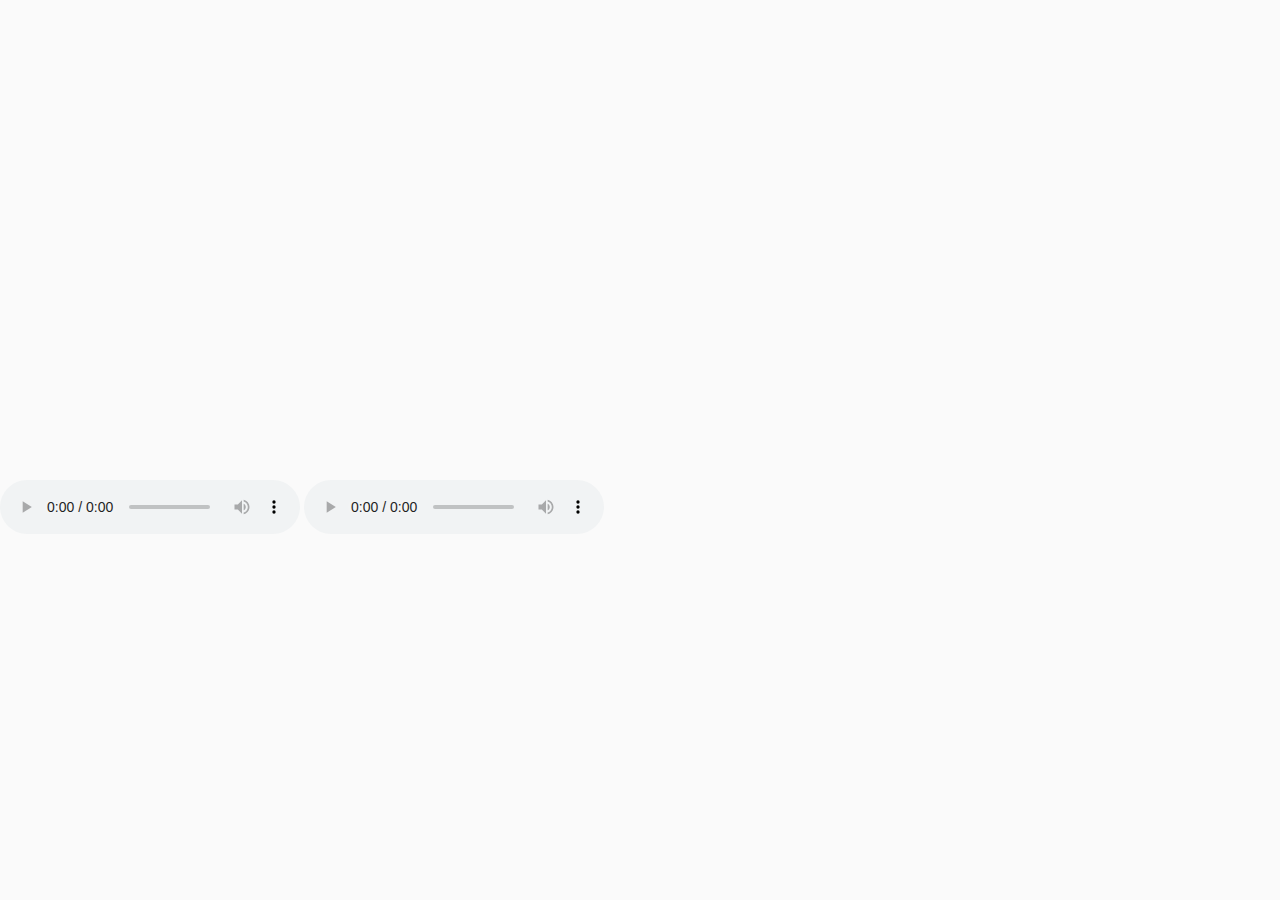
==== index.html @ 4ed83780 "Sprite Canvas created, sprite.js hooked up (still not "ours" yet)" ====
<!DOCTYPE html>
<html lang="en">
<head>
	<meta charset="utf-8" />
	<link rel="stylesheet" type="text/css" href="css/style.css" />
    
	<title>D I S C O V E R Y</title>
</head>
<body>
    <canvas id="uiCanvas" width="680" height="460">
        This is the UI canvas. Get a real browser!
    </canvas>
    
    <canvas id="spriteCanvas" width="680" height="460">
        This is the Sprite canvas. Get a real browser!
    </canvas>
    
	<canvas id="scrollCanvas" width="680" height="460">
		This is the scrolling canvas. Get a real browser!
	</canvas>
    
    <section id="audioControls">
        <audio id="bgAudio" src="assets/sound/background.mp3" controls loop></audio>
        <audio id="effectAudio" controls></audio>
    </section>
    
	<script src='js/utilities.js'></script>
	<script src='js/scene.js'></script>
	<script src='js/main.js'></script>
	<script src='js/sound.js'></script>
	<script src='js/controls.js'></script>
	<script src='js/loader.js'></script>
    <script src='js/sprite.js'></script>
</body>
</html>
---- css/style.css ----
/* Basic */

* {
    margin: 0;
    padding: 0;
    border: 0;
    box-sizing: border-box;
    text-decoration: none;
}


/* Structure */
body {
    background-color: #fafafa;
}


/* Components */

canvas#uiCanvas {
    background-color: rgba(255, 255, 255, 0);
    z-index: 2;
    position: absolute;
}

canvas#spriteCanvas {
    z-index: 1;
    position:absolute;
}

canvas#scrollCanvas {
    /*background-color: #232323;*/
    z-index: 0;
    position: absolute;
}

#audioControls {
    /*display: none;*/
    top: 480px;
    position: relative;
}
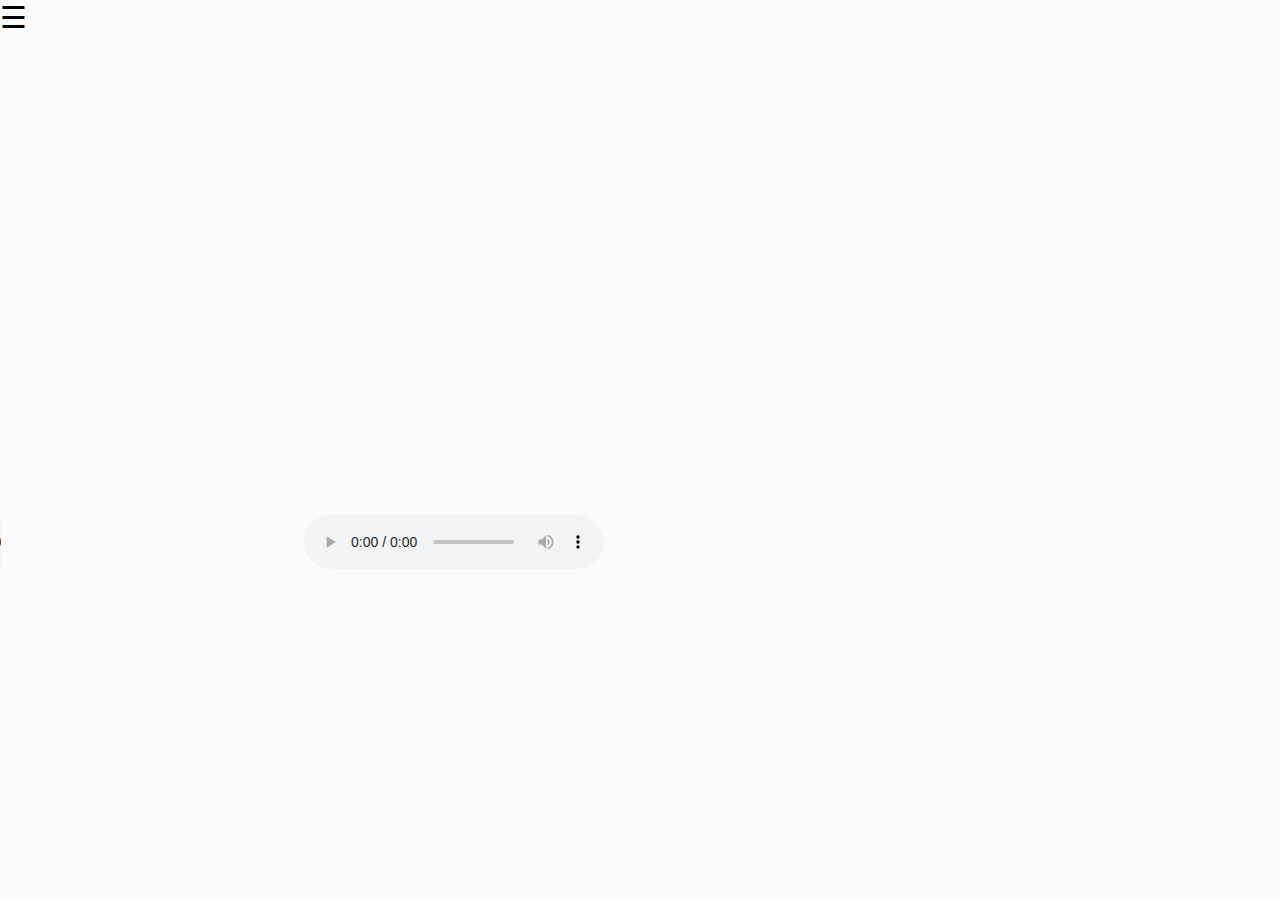
==== commit 0e8377c7: "slide out nav works!" ====
--- a/index.html
+++ b/index.html
@@ -6,11 +6,37 @@
     
 	<title>D I S C O V E R Y</title>
 </head>
-<body>
-    <canvas id="uiCanvas" width="680" height="460">
-        This is the UI canvas. Get a real browser!
-    </canvas>
+<body>    
+    <div id="sideNav" class="nav">
+        
+    <a href="javascript:void(0)" class="close" onclick="slideBack()">&times;</a>
+        
+        <h1>Where do you want to go?</h1>
+        
+        <form id="buttons">
+        <li>
+        <input class ="radio" type="radio" name="game_state" value="underwater"> Underwater <br>
+        </li>
+        <li>
+        <input class ="radio"v type="radio" name="game_state" value="space"> Space <br>
+        </li>
+        <li>
+        <input class ="radio" type="radio" name="game_state" value="home"> Home <br>
+        </li>
+        </form>
+        
+            
+    <div id="about">
+        <h2>About the Developers</h2>
+        <p>Made with &hearts; by Ethelia Lung and Abbey Lee</p>
+        <p id="subtitle">(and blood, sweat, tears, and copious amounts of coffee) &#9786;</p>
+    </div>
+        
+    </div>
+
     
+    <span style="font-size: 30px;" onclick="slideOut()">&#9776;</span>
+
     <canvas id="spriteCanvas" width="680" height="460">
         This is the Sprite canvas. Get a real browser!
     </canvas>
@@ -26,10 +52,24 @@
     
 	<script src='js/utilities.js'></script>
 	<script src='js/scene.js'></script>
-	<script src='js/main.js'></script>
 	<script src='js/sound.js'></script>
+	<script src='js/main-2.js'></script>
 	<script src='js/controls.js'></script>
 	<script src='js/loader.js'></script>
     <script src='js/sprite.js'></script>
+        
+    <script>
+    function slideOut(){
+        document.getElementById("sideNav").style.width = "100%";
+        document.getElementById("sideNav").style.visibility = "visible";
+    }
+
+    function slideBack(){
+        document.getElementById("sideNav").style.width = "0";
+        document.getElementById("sideNav").style.visibility = "hidden";
+    }
+    </script>
+   
+
 </body>
 </html>--- a/css/style.css
+++ b/css/style.css
@@ -6,6 +6,8 @@
     border: 0;
     box-sizing: border-box;
     text-decoration: none;
+    font-family: "helvetica";
+    font-weight: 100;
 }
 
 
@@ -14,6 +16,108 @@
     background-color: #fafafa;
 }
 
+/* Slide-out Nav */
+.nav{
+    height: 100%;
+    width: 0;
+    position: fixed;
+    z-index: 3;
+    margin-top: 0;
+    margin-left: 0;
+    background-color: white;
+    overflow-x: hidden;
+    transition: 0.75s;
+    padding-top:40px;
+    padding-left: 30px;
+    visibility: hidden;
+}
+
+h1 {
+    font-family: "helvetica";
+    font-weight: 100;
+    padding-left: 30px;
+    padding-top:20px;
+    font-size: 40px;
+    color: black;
+    display: block;
+    transition: 0.3s;
+    align-content: center;
+}
+
+h2{
+    font-size: 30px; 
+    padding-left: 30px;
+    padding-top:20px;
+    display: block;
+    color: darkgrey;
+}
+
+p{
+    font-size: 18px;
+    padding-left: 30px;
+    display: block;
+    color: darkgrey;
+}
+
+#subtitle {
+    font-size: 12px;
+    padding-left: 30px;
+    display: block;
+    color: darkgrey;
+}
+
+#buttons{
+    font-family: "helvetica";
+    font-weight: 100;
+    text-decoration: none;
+    padding-left: 30px;
+    padding-top:30px;
+    font-size: 25px;
+    color: #818181;
+    display: block;
+    transition: 0.3s;
+    align-content: center;
+}
+
+#buttons input[type="radio"]:checked{
+    color: cadetblue;
+}
+
+li{
+   list-style-type: none;
+}
+
+li:hover{
+    color: #00b3b3;
+}
+
+
+
+.radio{
+    padding-top: 20px;
+}
+
+
+.nav .close{
+    position:absolute;
+    top: 0;
+    right: 25px;
+    font-size: 36px;
+    margin-left: 50px;
+    color: black;
+}
+
+.close:hover {
+    color: #00b3b3;
+}
+
+.close:active {
+    color: cadetblue;
+}
+
+#about {
+    margin-top: 50%;
+}
 
 /* Components */
 
@@ -24,6 +128,7 @@
 }
 
 canvas#spriteCanvas {
+    background-color: rgba(255, 255, 255, 0);
     z-index: 1;
     position:absolute;
 }
@@ -40,3 +145,7 @@
     position: relative;
 }
 
+.uiButton {
+    z-index: 2;
+    position: absolute;
+}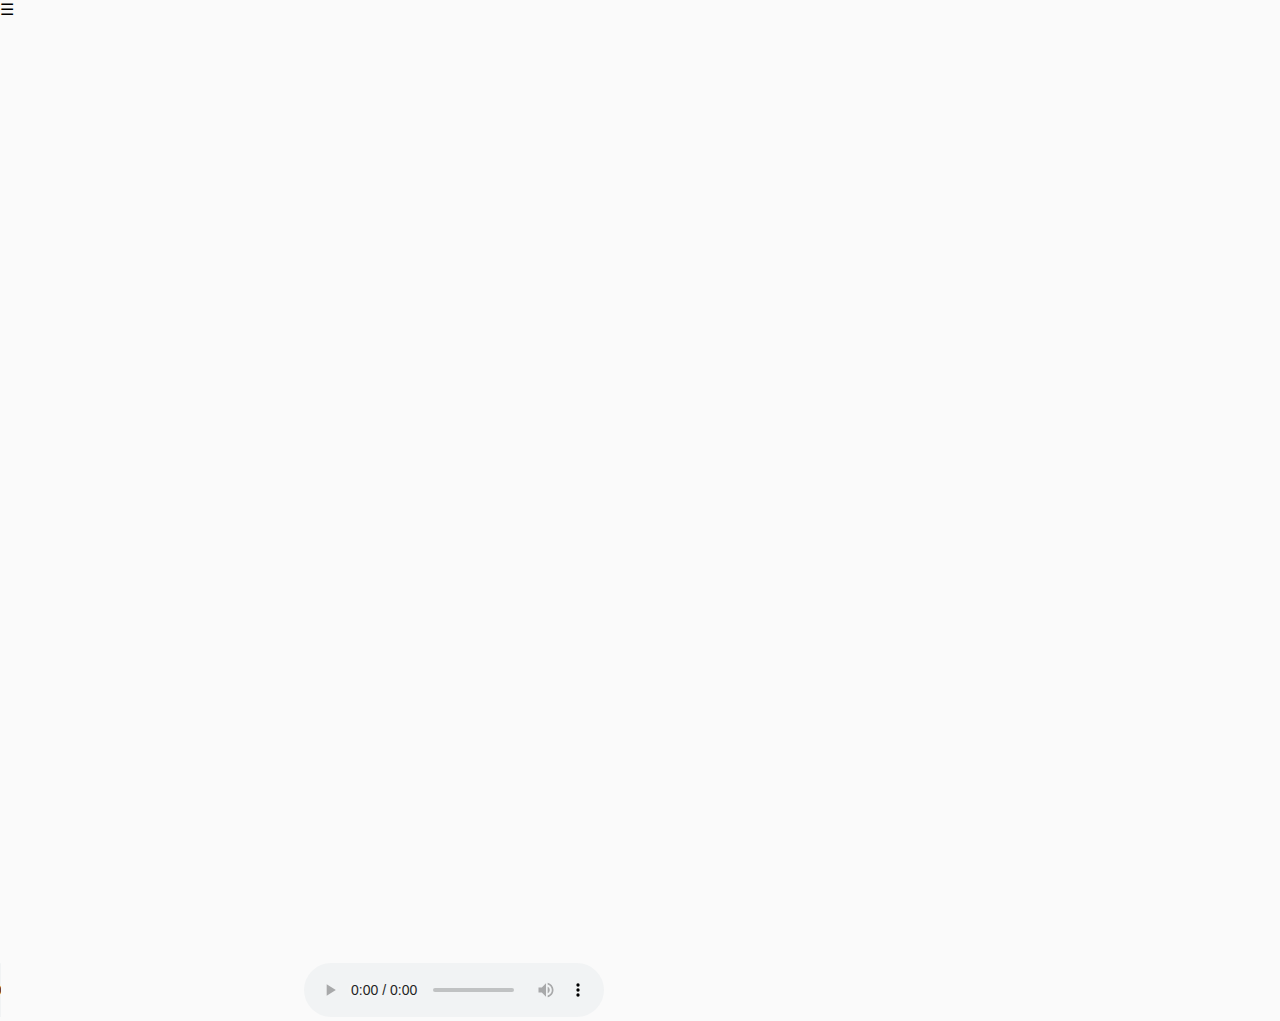
==== commit 660e97c9: "Sprite movement within scenes" ====
--- a/index.html
+++ b/index.html
@@ -7,36 +7,43 @@
 	<title>D I S C O V E R Y</title>
 </head>
 <body>    
+    <!-- UI: Navigation -->
     <div id="sideNav" class="nav">
-        
-    <a href="javascript:void(0)" class="close" onclick="slideBack()">&times;</a>
-        
-        <h1>Where do you want to go?</h1>
-        
-        <form id="buttons">
-        <li>
-        <input class ="radio" type="radio" name="game_state" value="underwater"> Underwater <br>
-        </li>
-        <li>
-        <input class ="radio"v type="radio" name="game_state" value="space"> Space <br>
-        </li>
-        <li>
-        <input class ="radio" type="radio" name="game_state" value="home"> Home <br>
-        </li>
-        </form>
-        
-            
-    <div id="about">
-        <h2>About the Developers</h2>
-        <p>Made with &hearts; by Ethelia Lung and Abbey Lee</p>
-        <p id="subtitle">(and blood, sweat, tears, and copious amounts of coffee) &#9786;</p>
-    </div>
-        
+
+        <a href="javascript:void(0)" class="close" onclick="slideBack()">&times;</a>
+
+            <h1>Where do you want to go?</h1>
+
+            <form id="buttons">
+                <li>
+                <input id="homeState" type="radio" name="game_state" value="home" />
+                    <label for="homeState">Home</label>
+                </li>
+                <li>
+                <input id="spaceState" type="radio" name="game_state" value="space" />
+                    <label for="spaceState">Space</label>
+                </li>
+                <li>
+                <input id ="underwaterState" type="radio" name="game_state" value="underwater" />
+                    <label for="underwaterState">Underwater</label>
+                </li>
+            </form>
+
+        <div id="about">
+            <h2>About the Developers</h2>
+            <p>Made with &hearts; by Ethelia Lung and Abbey Lee</p>
+            <p id="subtitle">(and blood, sweat, tears, and copious amounts of coffee) &#9786;</p>
+        </div>
+
     </div>
 
+    <span id="hamIcon" onclick="slideOut()">&#9776;</span>
+
+    <!-- Canvases -->
+    <canvas id="topCanvas" width="680" height="460">
+        This is the top canvas. Get a real browser!
+    </canvas>
     
-    <span style="font-size: 30px;" onclick="slideOut()">&#9776;</span>
-
     <canvas id="spriteCanvas" width="680" height="460">
         This is the Sprite canvas. Get a real browser!
     </canvas>
@@ -45,31 +52,21 @@
 		This is the scrolling canvas. Get a real browser!
 	</canvas>
     
+    <!-- UI: Audio -->
     <section id="audioControls">
         <audio id="bgAudio" src="assets/sound/background.mp3" controls loop></audio>
         <audio id="effectAudio" controls></audio>
     </section>
     
+    <!-- JavaScript -->
 	<script src='js/utilities.js'></script>
 	<script src='js/scene.js'></script>
 	<script src='js/sound.js'></script>
-	<script src='js/main-2.js'></script>
+	<script src='js/main.js'></script>
 	<script src='js/controls.js'></script>
 	<script src='js/loader.js'></script>
     <script src='js/sprite.js'></script>
-        
-    <script>
-    function slideOut(){
-        document.getElementById("sideNav").style.width = "100%";
-        document.getElementById("sideNav").style.visibility = "visible";
-    }
-
-    function slideBack(){
-        document.getElementById("sideNav").style.width = "0";
-        document.getElementById("sideNav").style.visibility = "hidden";
-    }
-    </script>
-   
+    <script src="js/ui.js"></script>
 
 </body>
 </html>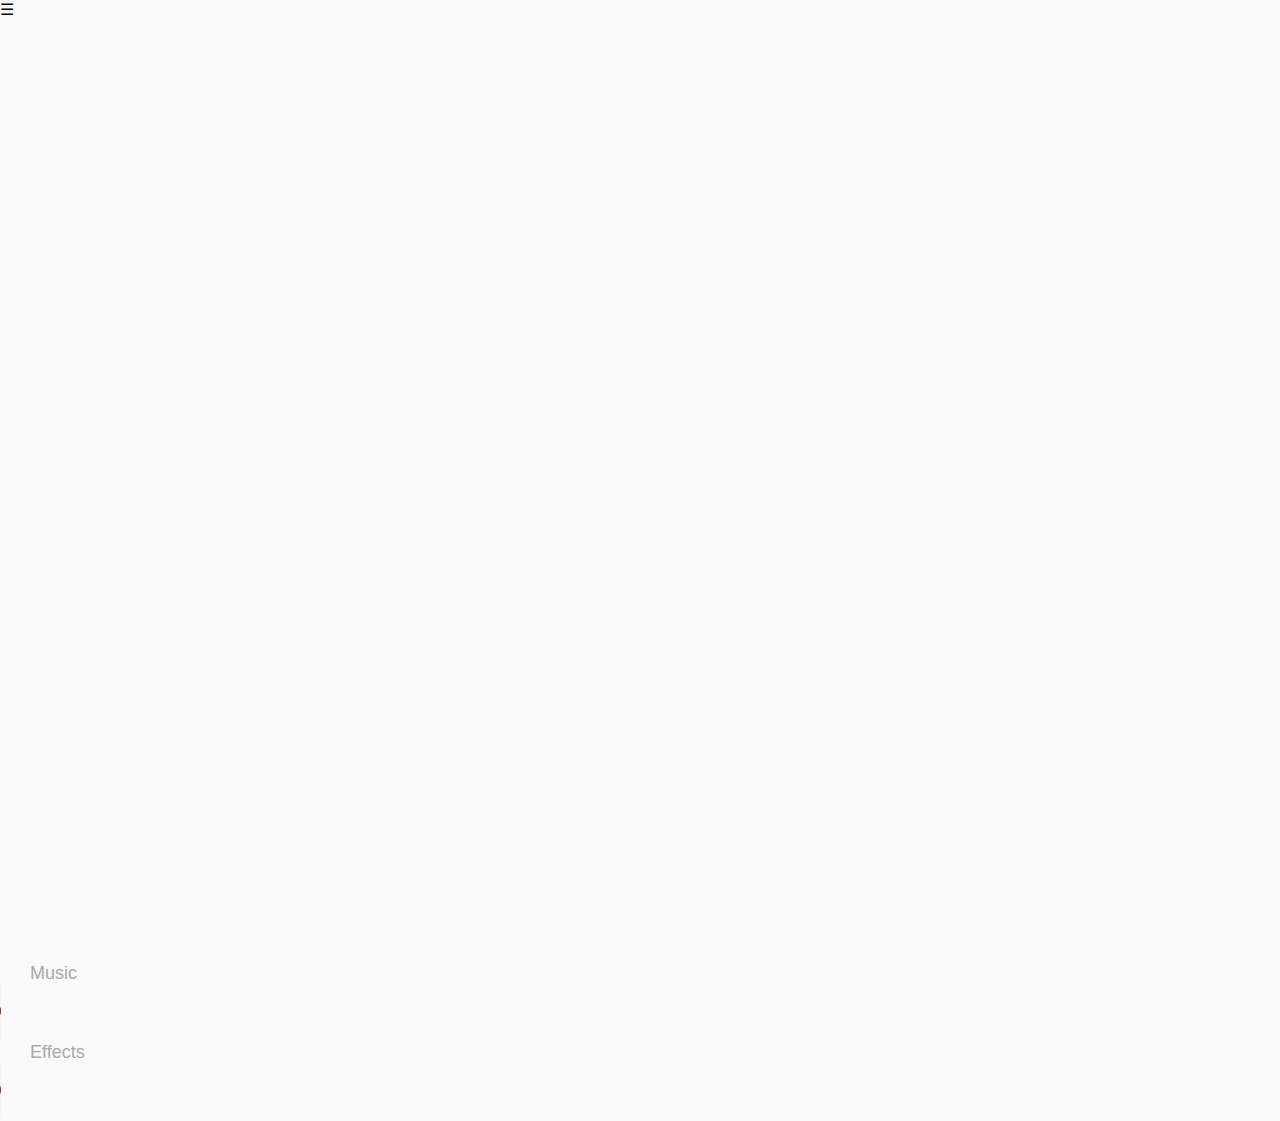
==== commit 74130ea1: "effectAudio added, added slider volume titles, changed changeBGAudio to changeAudio" ====
--- a/index.html
+++ b/index.html
@@ -16,12 +16,12 @@
 
             <form id="buttons">
                 <li>
-                <input id="homeState" type="radio" name="game_state" value="home" />
-                    <label for="homeState">Home</label>
+                <input id="spaceState" type="radio" name="game_state" value="space" checked="checked" />
+                    <label for="spaceState">Space</label>
                 </li>
                 <li>
-                <input id="spaceState" type="radio" name="game_state" value="space" />
-                    <label for="spaceState">Space</label>
+                <input id="campState" type="radio" name="game_state" value="camp" />
+                    <label for="campState">Campfire</label>
                 </li>
                 <li>
                 <input id ="underwaterState" type="radio" name="game_state" value="underwater" />
@@ -54,7 +54,9 @@
     
     <!-- UI: Audio -->
     <section id="audioControls">
-        <audio id="bgAudio" src="assets/sound/background.mp3" controls loop></audio>
+        <p>Music</p>
+        <audio id="bgAudio" src="sounds/space.mp3" controls loop></audio>
+        <p>Effects</p>
         <audio id="effectAudio" controls></audio>
     </section>
     
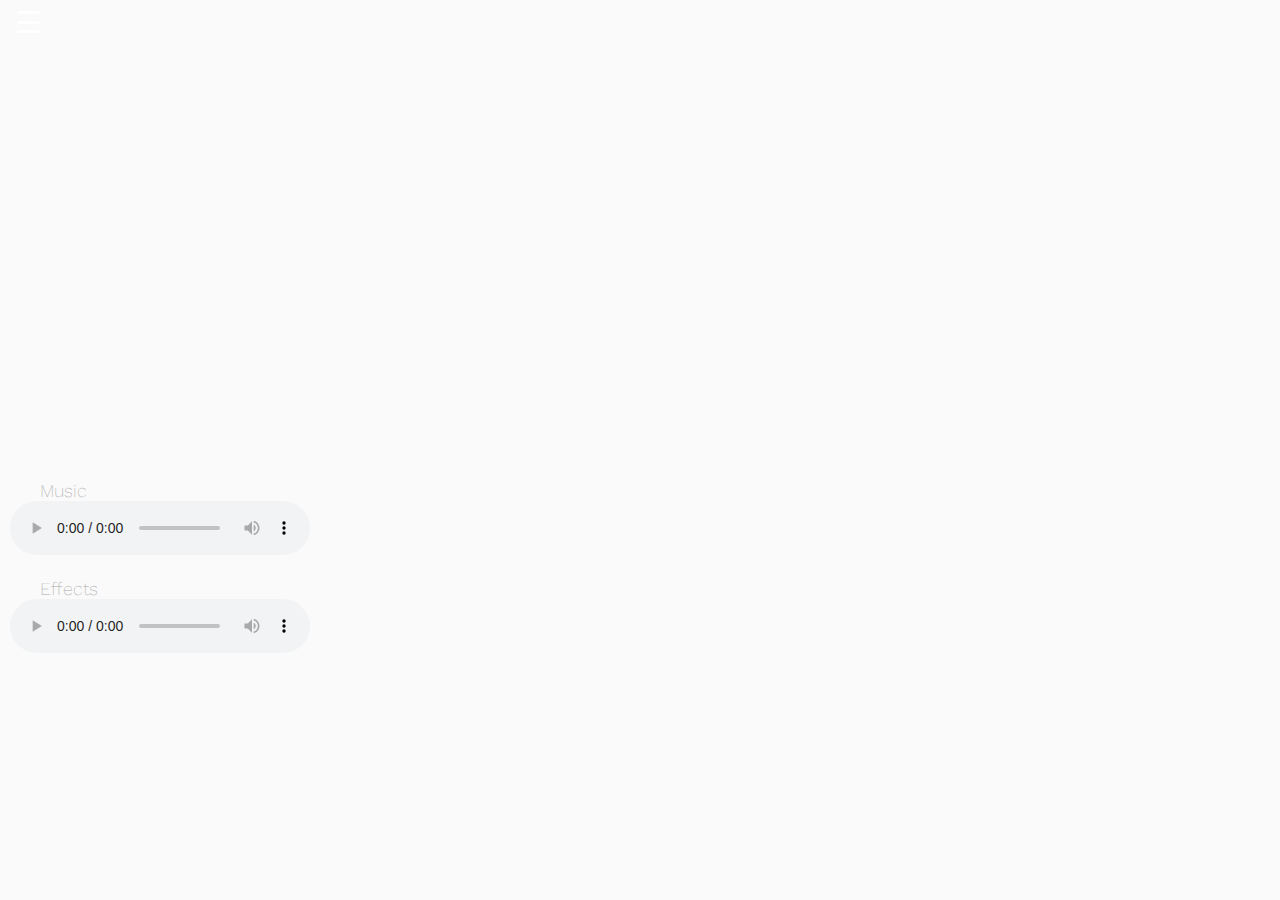
==== commit 3335387a: "instruction on ham Icon" ====
--- a/index.html
+++ b/index.html
@@ -2,7 +2,10 @@
 <html lang="en">
 <head>
 	<meta charset="utf-8" />
+    
+    <!-- Styles -->
 	<link rel="stylesheet" type="text/css" href="css/style.css" />
+    <link href="https://fonts.googleapis.com/css?family=Work+Sans:200,400" rel="stylesheet">
     
 	<title>D I S C O V E R Y</title>
 </head>
@@ -28,6 +31,15 @@
                     <label for="underwaterState">Underwater</label>
                 </li>
             </form>
+        <div id="instruct">
+            <h2 id="instructH">Instructions</h2>
+            <p>
+            Use R and L arrow keys to move around the enviornment. <br>
+            Click on ocean enviornment to call your fishy friends to you.<br>
+            Click on woods enviornment to warm yourself up.
+            </p>
+        
+        </div>
 
         <div id="about">
             <h2>About the Developers</h2>
@@ -55,9 +67,10 @@
     <!-- UI: Audio -->
     <section id="audioControls">
         <p>Music</p>
-        <audio id="bgAudio" src="sounds/space.mp3" controls loop></audio>
+        <audio id="bgAudio" controls loop></audio>
+        <br /><br />
         <p>Effects</p>
-        <audio id="effectAudio" controls></audio>
+        <audio id="effectAudio" controls loop></audio>
     </section>
     
     <!-- JavaScript -->
@@ -69,6 +82,7 @@
 	<script src='js/loader.js'></script>
     <script src='js/sprite.js'></script>
     <script src="js/ui.js"></script>
+    <script src="js/emitter.js"></script>
 
 </body>
 </html>--- a/css/style.css
+++ b/css/style.css
@@ -6,8 +6,8 @@
     border: 0;
     box-sizing: border-box;
     text-decoration: none;
-    font-family: "helvetica";
-    font-weight: 100;
+    font-family: "Work Sans", sans-serif;
+    font-weight: 200;
 }
 
 
@@ -26,6 +26,7 @@
     margin-left: 0;
     background-color: white;
     overflow-x: hidden;
+    overflow-y: hidden;
     transition: 0.75s;
     padding-top:40px;
     padding-left: 30px;
@@ -33,8 +34,8 @@
 }
 
 h1 {
-    font-family: "helvetica";
-    font-weight: 100;
+    font-family: "Work Sans", sans-serif;
+    font-weight: 200;
     padding-left: 30px;
     padding-top:20px;
     font-size: 40px;
@@ -46,8 +47,8 @@
 
 h2{
     font-size: 30px; 
-    padding-left: 30px;
-    padding-top:20px;
+    font-weight: 400;
+    padding: 20px 0 30px 30px;
     display: block;
     color: darkgrey;
 }
@@ -67,12 +68,12 @@
 }
 
 #buttons{
-    font-family: "helvetica";
-    font-weight: 100;
+    font-family: "Work Sans", sans-serif;
+    font-weight: 200;
     text-decoration: none;
     padding-left: 30px;
     padding-top:30px;
-    font-size: 25px;
+    font-size: 20px;
     color: #818181;
     display: block;
     transition: 0.3s;
@@ -83,25 +84,38 @@
     color: cadetblue;
 }
 
+input[type="radio"] {
+    margin-top: -5px;
+    vertical-align: middle;
+    margin-right: 5px;
+}
+
 li{
    list-style-type: none;
+    padding-bottom: 15px;
 }
 
 li:hover{
     color: #00b3b3;
 }
 
-
-
 .radio{
     padding-top: 20px;
 }
 
+#hamIcon {
+    z-index: 3;
+    position: absolute;
+    color: #fff;
+    font-size: 30px;
+    top: 5px;
+    left: 15px;
+}
 
 .nav .close{
     position:absolute;
     top: 0;
-    right: 25px;
+    right: 15px;
     font-size: 36px;
     margin-left: 50px;
     color: black;
@@ -116,21 +130,36 @@
 }
 
 #about {
-    margin-top: 50%;
+    position: absolute;
+    bottom: 60px;
 }
 
+#instruct{
+    position: absolute;
+    bottom:220px;
+}
+
+#instructH{
+    font-family: "Work Sans", sans-serif;
+    font-weight: 200;
+    font-size: 30px;
+    color: black;
+    
+}
+
+
 /* Components */
-
-canvas#uiCanvas {
-    background-color: rgba(255, 255, 255, 0);
-    z-index: 2;
-    position: absolute;
-}
 
 canvas#spriteCanvas {
     background-color: rgba(255, 255, 255, 0);
     z-index: 1;
     position:absolute;
+}
+
+canvas#topCanvas {
+    background-color: rgba(255, 255, 255, 0);
+    z-index: 2;
+    position: absolute;
 }
 
 canvas#scrollCanvas {
@@ -142,10 +171,6 @@
 #audioControls {
     /*display: none;*/
     top: 480px;
+    margin-left: 10px;
     position: relative;
 }
-
-.uiButton {
-    z-index: 2;
-    position: absolute;
-}